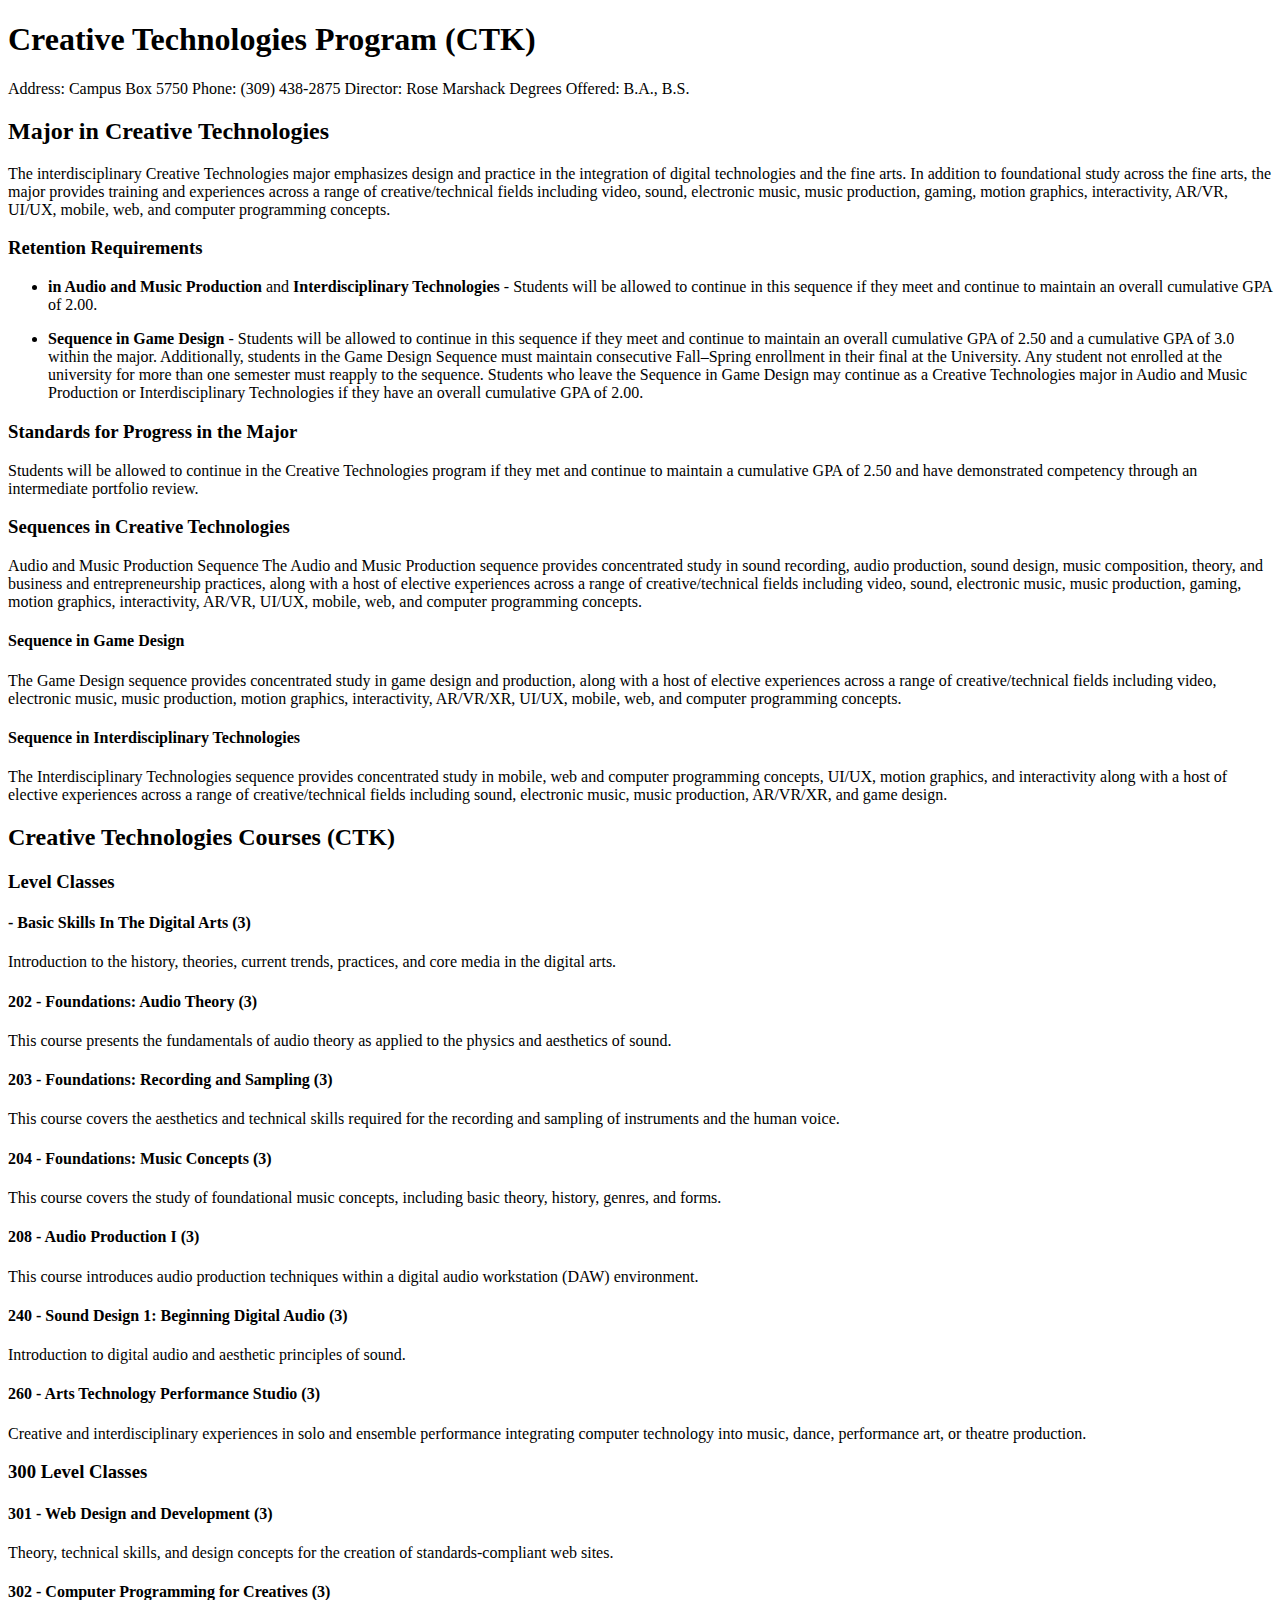
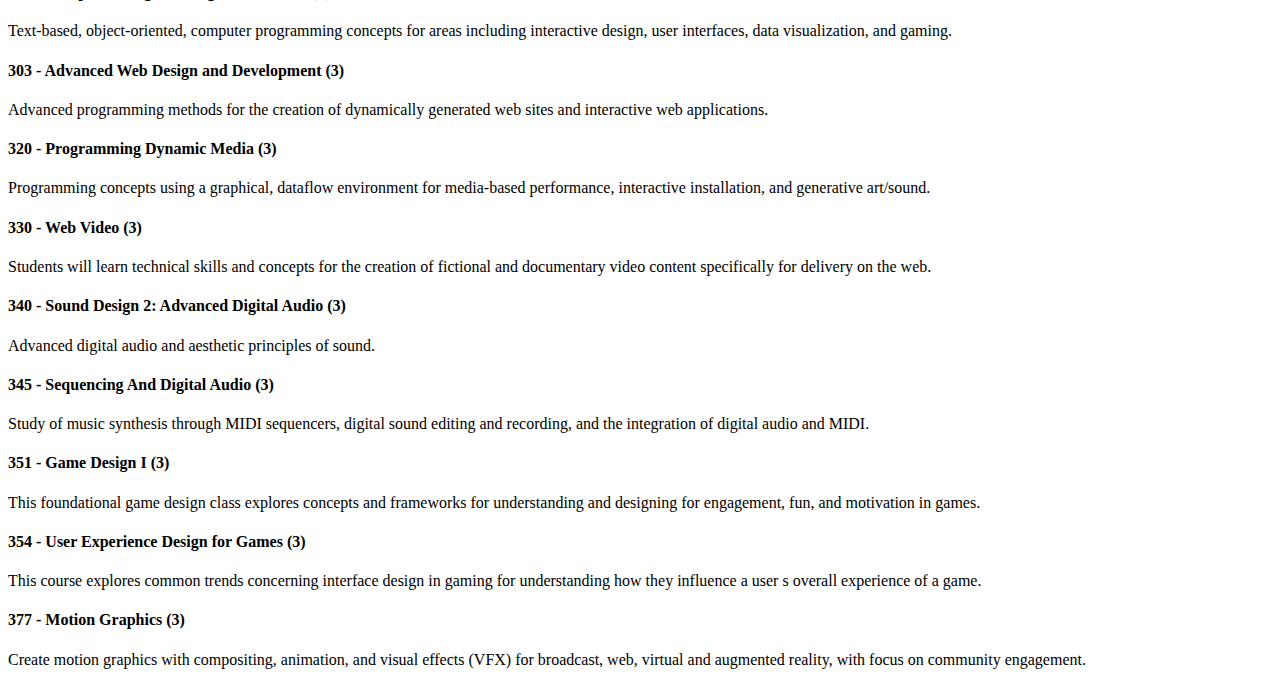
==== assignment1.html @ 4754d6fc "Add files via upload" ====
<!DOCTYPE html>
<html lang="en">
  <head>
    <meta charset="UTF-8">
    <title>Creative Technologies Program (CTK)</title>
  </head>
  <body>

<h1>Creative Technologies Program (CTK)</h1>

Address: Campus Box 5750
Phone: (309) 438-2875
Director: Rose Marshack
Degrees Offered: B.A., B.S.

<h2>Major in Creative Technologies</h2>

<p>The interdisciplinary Creative Technologies major emphasizes design and practice in the integration of digital technologies and the fine arts. In addition to foundational study across the fine arts, the major provides training and experiences across a range of creative/technical fields including video, sound, electronic music, music production, gaming, motion graphics, interactivity, AR/VR, UI/UX, mobile, web, and computer programming concepts.</p>

<h3>Retention Requirements</h3>
<ul>
<p><b><li> in Audio and Music Production</b> and <b>Interdisciplinary Technologies</b> - Students will be allowed to continue in this sequence if they meet and continue to maintain an overall cumulative GPA of 2.00.</p></li>
<p><b><li>Sequence in Game Design</b> - Students will be allowed to continue in this sequence if they meet and continue to maintain an overall cumulative GPA of 2.50 and a cumulative GPA of 3.0 within the major. Additionally, students in the Game Design Sequence must maintain consecutive Fall–Spring enrollment in their final at the University. Any student not enrolled at the university for more than one semester must reapply to the sequence. Students who leave the Sequence in Game Design may continue as a Creative Technologies major in Audio and Music Production or Interdisciplinary Technologies if they have an overall cumulative GPA of 2.00.</p></li>
</ul>
<h3> Standards for Progress in the Major</h3>
Students will be allowed to continue in the Creative Technologies program if they met and continue to maintain a cumulative GPA of 2.50 and have demonstrated competency through an intermediate portfolio review.

<h3>Sequences in Creative Technologies</h3>

Audio and Music Production Sequence
The Audio and Music Production sequence provides concentrated study in sound recording, audio production, sound design, music composition, theory, and business and entrepreneurship practices, along with a host of elective experiences across a range of creative/technical fields including video, sound, electronic music, music production, gaming, motion graphics, interactivity, AR/VR, UI/UX, mobile, web, and computer programming concepts.

<h4>Sequence in Game Design</h4>
The Game Design sequence provides concentrated study in game design and production, along with a host of elective experiences across a range of creative/technical fields including video, electronic music, music production, motion graphics, interactivity, AR/VR/XR, UI/UX, mobile, web, and computer programming concepts.

<h4>Sequence in Interdisciplinary Technologies</h4>
The Interdisciplinary Technologies sequence provides concentrated study in mobile, web and computer programming concepts, UI/UX, motion graphics, and interactivity along with a host of elective experiences across a range of creative/technical fields including sound, electronic music, music production, AR/VR/XR, and game design.

<h2>Creative Technologies Courses (CTK)</h2>

<h3>Level Classes</h3>

<h4> - Basic Skills In The Digital Arts (3)</h4>
Introduction to the history, theories, current trends, practices, and core media in the digital arts.

<h4>202 - Foundations: Audio Theory (3)</h4>
This course presents the fundamentals of audio theory as applied to the physics and aesthetics of sound.

<h4>203 - Foundations: Recording and Sampling (3)</h4>
This course covers the aesthetics and technical skills required for the recording and sampling of instruments and the human voice.

<h4>204 - Foundations: Music Concepts (3)</h4>
This course covers the study of foundational music concepts, including basic theory, history, genres, and forms.

<h4>208 - Audio Production I (3)</h4>
This course introduces audio production techniques within a digital audio workstation (DAW) environment.

<h4>240 - Sound Design 1: Beginning Digital Audio (3)</h4>
Introduction to digital audio and aesthetic principles of sound.

<h4>260 - Arts Technology Performance Studio (3)</h4>
Creative and interdisciplinary experiences in solo and ensemble performance integrating computer technology into music, dance, performance art, or theatre production.

<h3>300 Level Classes</h3>

<h4>301 - Web Design and Development (3)</h4>
Theory, technical skills, and design concepts for the creation of standards-compliant web sites.

<h4>302 - Computer Programming for Creatives (3)</h4>
Text-based, object-oriented, computer programming concepts for areas including interactive design, user interfaces, data visualization, and gaming.

<h4>303 - Advanced Web Design and Development (3)</h4>
Advanced programming methods for the creation of dynamically generated web sites and interactive web applications.

<h4>320 - Programming Dynamic Media (3)</h4>
Programming concepts using a graphical, dataflow environment for media-based performance, interactive installation, and generative art/sound.

<h4>330 - Web Video (3)</h4>
Students will learn technical skills and concepts for the creation of fictional and documentary video content specifically for delivery on the web.

<h4>340 - Sound Design 2: Advanced Digital Audio (3)</h4>
Advanced digital audio and aesthetic principles of sound.

<h4>345 - Sequencing And Digital Audio (3)</h4>
Study of music synthesis through MIDI sequencers, digital sound editing and recording, and the integration of digital audio and MIDI.

<h4>351 - Game Design I (3)</h4>
This foundational game design class explores concepts and frameworks for understanding and designing for engagement, fun, and motivation in games.

<h4>354 - User Experience Design for Games (3)</h4>
This course explores common trends concerning interface design in gaming for understanding how they influence a user s overall experience of a game.
<h4>377 - Motion Graphics (3)</h4>
Create motion graphics with compositing, animation, and visual effects (VFX) for broadcast, web, virtual and augmented reality, with focus on community engagement.
</body>
</html>
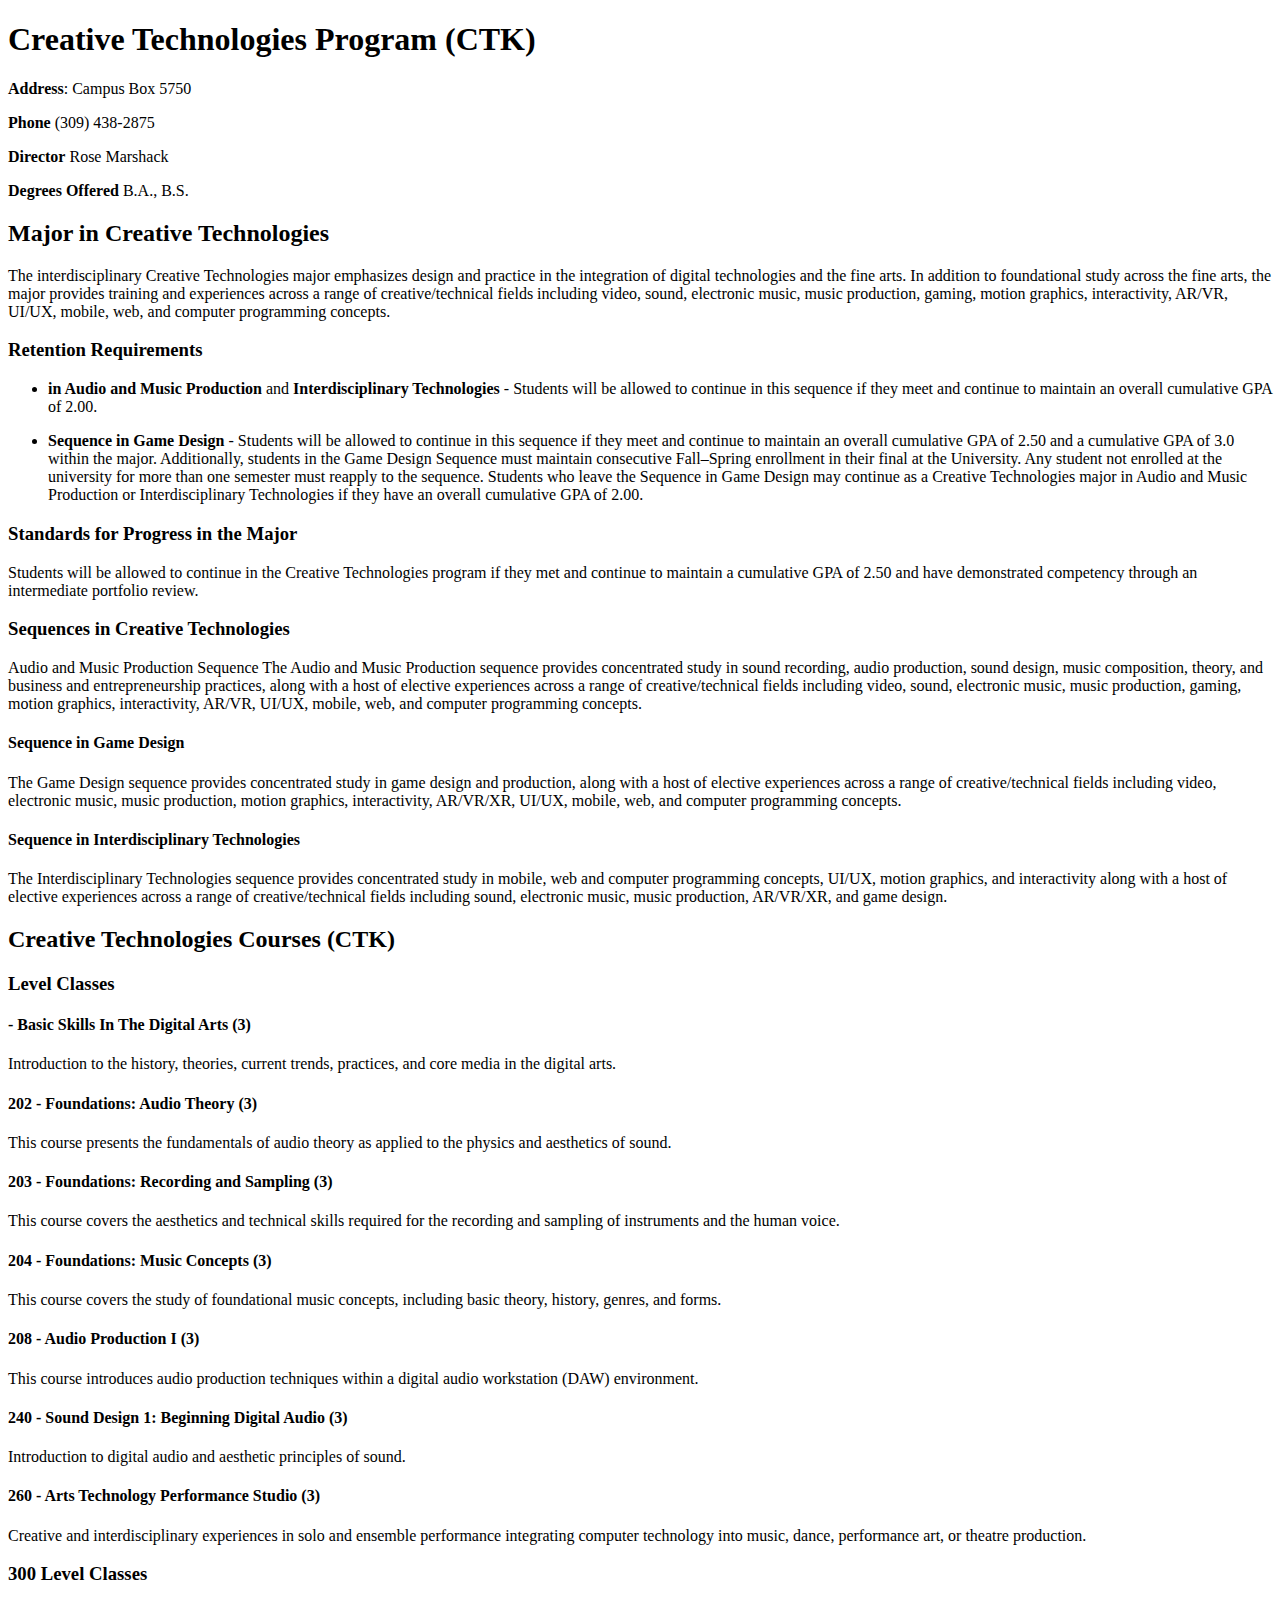
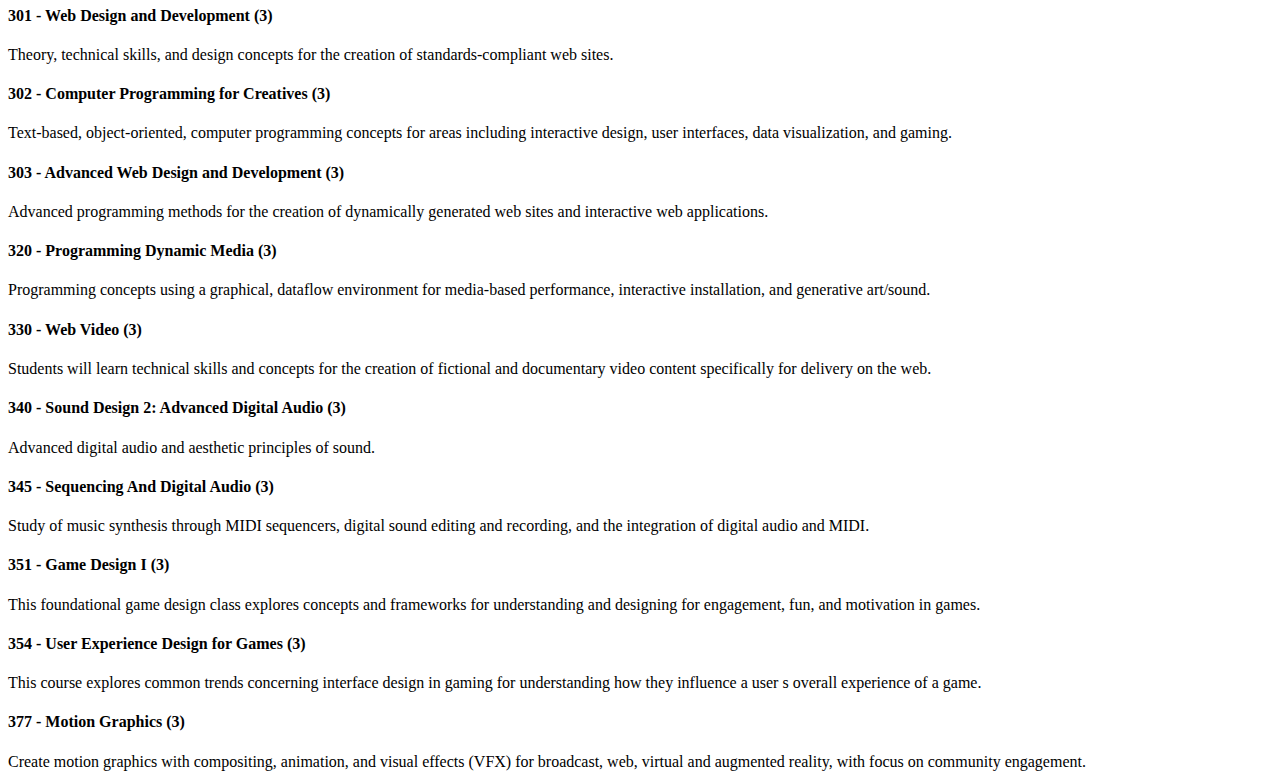
==== commit ce140819: "assignment1.html" ====
--- a/assignment1.html
+++ b/assignment1.html
@@ -8,10 +8,10 @@
 
 <h1>Creative Technologies Program (CTK)</h1>
 
-Address: Campus Box 5750
-Phone: (309) 438-2875
-Director: Rose Marshack
-Degrees Offered: B.A., B.S.
+<p><b>Address</b>: Campus Box 5750</p>
+<p><b>Phone</b> (309) 438-2875</p>
+<p><b>Director</b> Rose Marshack</p>
+<p><b>Degrees Offered</b> B.A., B.S.</p>
 
 <h2>Major in Creative Technologies</h2>
 
@@ -92,4 +92,4 @@
 <h4>377 - Motion Graphics (3)</h4>
 Create motion graphics with compositing, animation, and visual effects (VFX) for broadcast, web, virtual and augmented reality, with focus on community engagement.
 </body>
-</html>+</html>
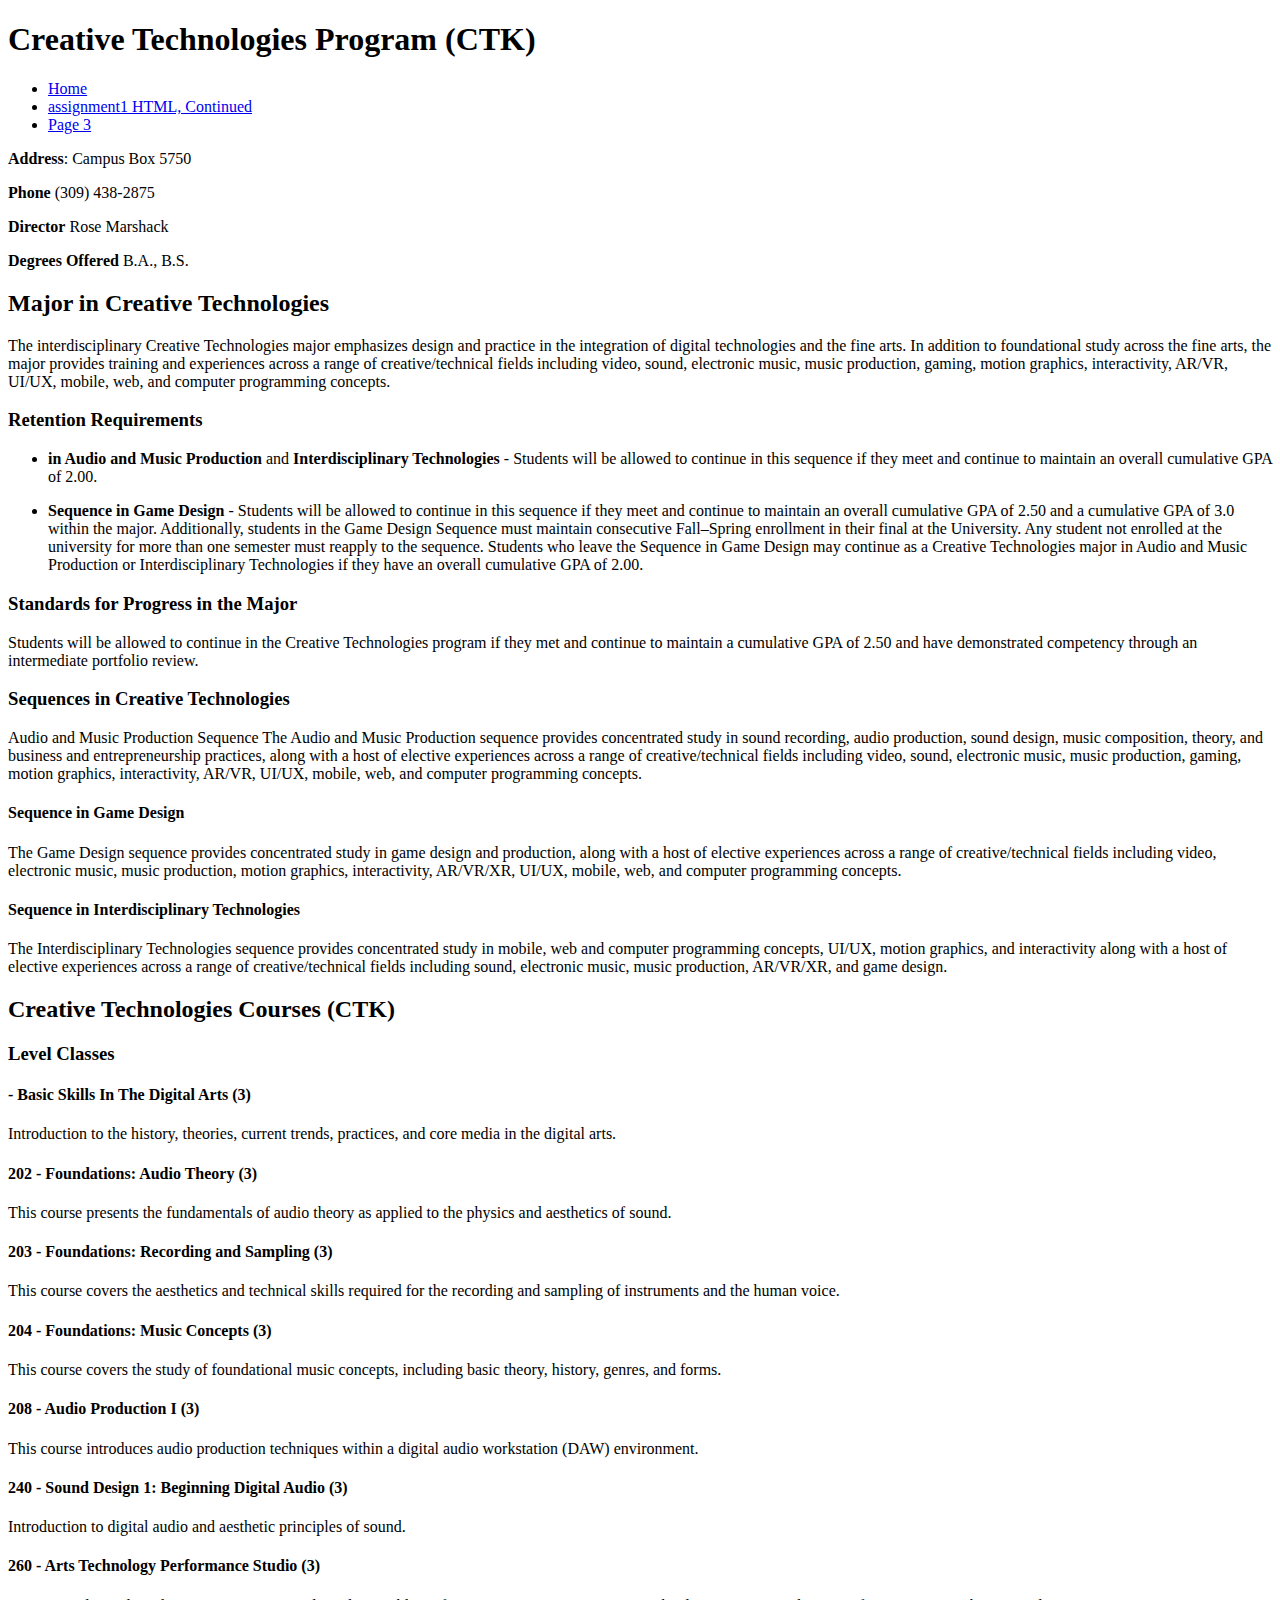
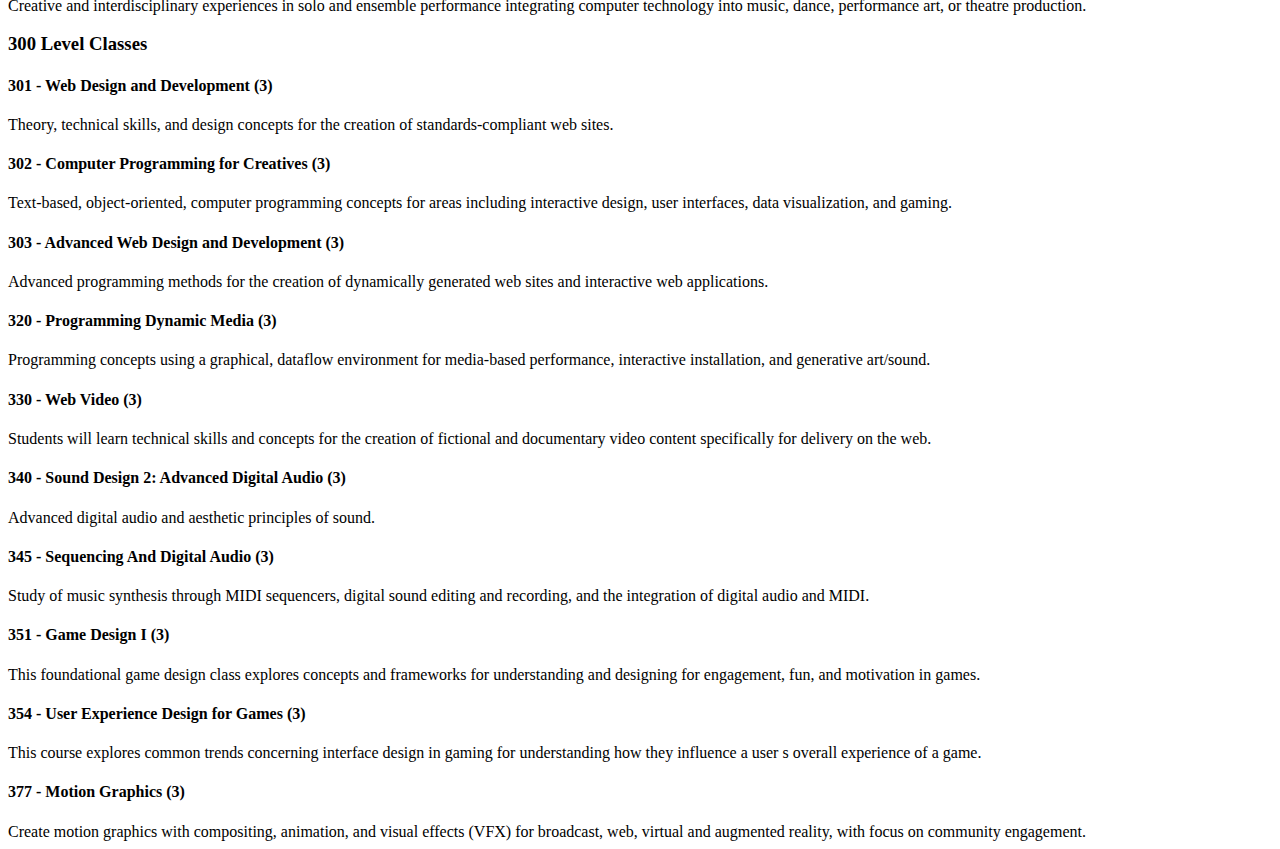
==== commit a2346c08: "Add files via upload" ====
--- a/assignment1.html
+++ b/assignment1.html
@@ -7,6 +7,12 @@
   <body>
 
 <h1>Creative Technologies Program (CTK)</h1>
+ 
+<ul>
+  <li><a href="assignment1.html">Home</a></li>
+  <li><a href="continued.html">assignment1 HTML, Continued</a></li>
+  <li><a href="page3.html">Page 3</a></li>
+</ul>
 
 <p><b>Address</b>: Campus Box 5750</p>
 <p><b>Phone</b> (309) 438-2875</p>
@@ -92,4 +98,4 @@
 <h4>377 - Motion Graphics (3)</h4>
 Create motion graphics with compositing, animation, and visual effects (VFX) for broadcast, web, virtual and augmented reality, with focus on community engagement.
 </body>
-</html>
+</html>